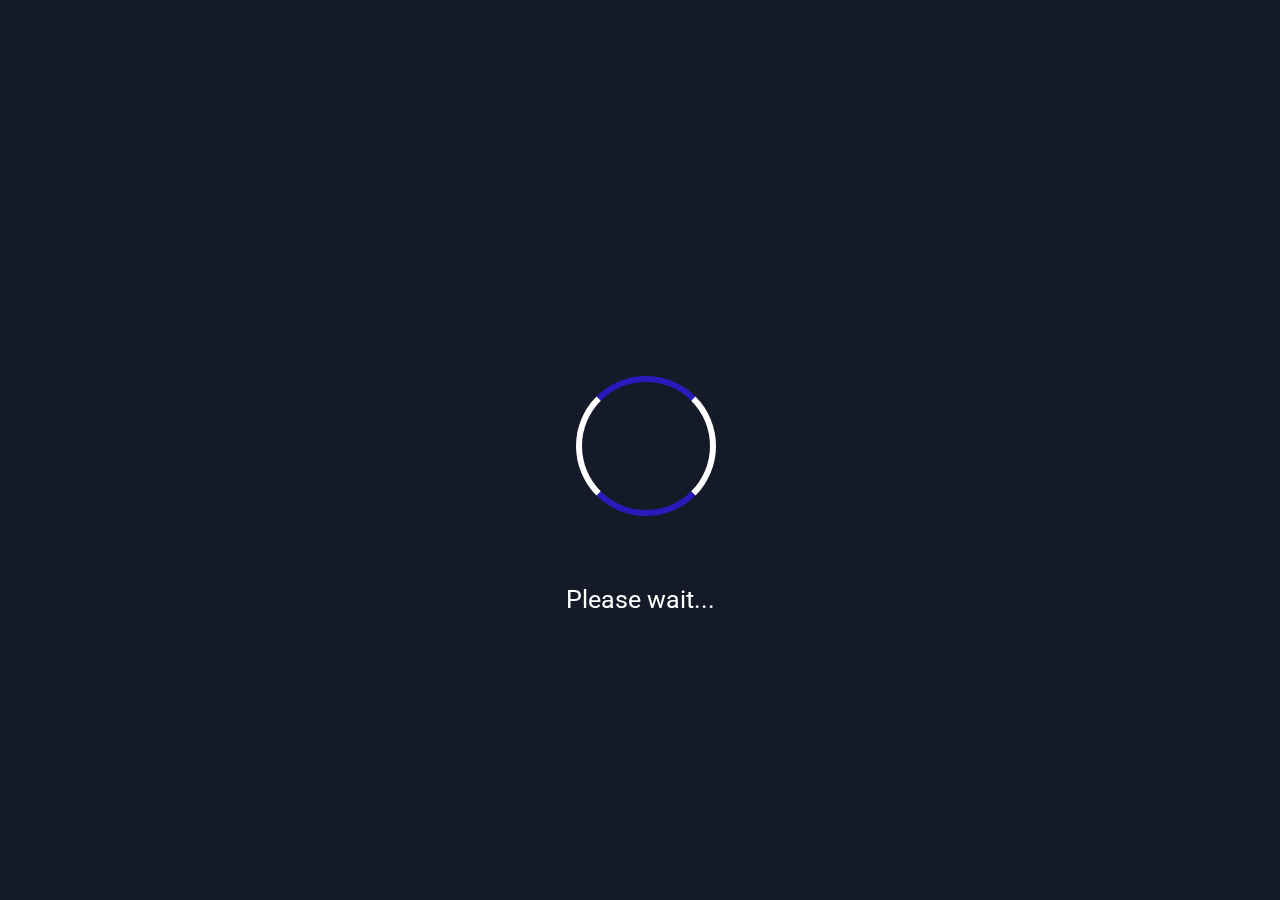
==== Site/index.html @ 89274110 "Update index.html" ====
<!DOCTYPE html>
<html lang="en">
<head>
    <meta charset="UTF-8">
    <meta http-equiv="X-UA-Compatible" content="IE=edge">
    <meta name="viewport" content="width=device-width, initial-scale=1.0 shrink-to-fit=no">
    <link rel="shortcut icon" type="image/x-icon" href="./images/logo.png">
    <link rel="stylesheet" href="style.css">
    <title>OWRX | Home</title>
</head>
<body>
    <div class="background" id="background"></div>
    <div class="preloader" id="preloader"></div>
    <div class="msg" id="msg">Please wait...</div>

    <div class="bar" id="bar">
        <div class="main_title"><a href="/">OpenWebRX</a></div>
        <div class="button games"><a href="games.html">Games</a></div>
        <div class="button ytlink" onclick="quickLink('hvtrs8%2F-neg%2C7%3B8qc%2Ccmm-')">Roblox</div>
        <div class="button tabconfig" onclick="settings()">Tab Config</div>
        <div class="button updates_btn" onclick="updates()">Updates</div>
        <div class="settings" id="settings">
            <div class="settingsstuff title_main">Settings</div>
            <center>
                <input class="setTitle" placeholder="Title" onkeyup="titleSet(this.value)">
                <input class="setIco" placeholder="Icon" onkeyup="icoSet(this.value)">
                <div class="resetButton" onclick="reset()">Reset</div>
            </center>
        </div>
        <div class="updates" id="updates">
            <div class="updatetitle title_updates">Updates</div>
            <center>
                <div class="updatespage" id="updatespage"></div>
            </center>
        </div>
    </div>
    <div class="title">OWRX PRISM</div>
    <center>
        <form>
            <input id="input_search" placeholder="Browse Ultraviolet">
        </form>
    </center>
    <script src="uv/uv.bundle.js"></script>
    <script src="uv/uv.config.js"></script>
    <script src="index.js"></script>
    <script src="updates.js"></script>
    <script src="site.js"></script>
</body>
</html>
---- Site/style.css ----
@import url('https://fonts.googleapis.com/css2?family=Roboto:ital,wght@0,300;0,400;0,500;1,300;1,400&display=swap');
@keyframes startAnimation {
    0% {
        opacity: 0;
    }
    100% {
        opacity: 1;
    }
}
@keyframes preload {
    0% {
        transform: rotate(0deg);
    }
    100% {
        transform: rotate(360deg);
    }
}

* {
    font-family: 'Roboto';
}

body {
    background: rgb(21, 26, 41);
    display: flex;
    flex-direction: column;
    margin: 0;
    min-height: 100vh;
    animation: startAnimation ease-in 0.8s;
}

.msg {
    color: #fff;
    font-size: 25px;
    position: absolute;
    align-self: center;
    align-items: center;
    top: 65vh;
}
.last {
    top: 70vh;
    display: none;
    animation: startAnimation ease-in 0.4s;
}

.background {
    background-color: rgb(21, 26, 41);
    height: 100vh;
    width: 100%;
    top: 0;
    left: 0;
    right: 0;
    position: fixed;
}

.preloader {
        display: inline-block;
        width: 160px;
        height: 160px;
        align-self: center;
        align-items: center;
        position: fixed;
        top: 40vh;
    }
    .preloader:after {
        content: " ";
        align-self: center;
        align-items: center;
        display: block;
        width: 128px;
        height: 128px;
        margin: 16px;
        border-radius: 50%;
        border: 6px solid #fff;
        border-color: rgb(39, 28, 187) rgb(255, 255, 255);
        animation: preload 1.4s linear infinite;
}

.bar {
    background-color: #272727;
    height: 50px;
    display: none;
    position: fixed;
    top: 0;
    left: 0;
    right: 0;
}

.gamewindow {
    position: fixed;
    top: 50px;
    left: 0;
    width: 100%;
    height: 100%;
    border: none;
    display: none;
    background: none;
}

.page {
    background-color: #151a29;
    height: 100px;
    width: 800px;
    top: 0;
    left: 0;
    right: 0;
    position: relative;
    border-radius: 8px;
    max-height: 300px;
}

.bottom {
    background-color: #151a29;
    margin-top: auto;
    height: 50px;
}

.gamebutton {
    font-size: large;
    display: inline-block;
    cursor: pointer;
    margin-top: 1%;
    margin: 0 2px;
    color: #FFF;
    text-align: center;
    transition-duration: 0.4s;
}
.gamebutton:hover {
    color: grey;
}

.text {
    color: #FFF;
    font-size: 25px;
    margin-top: 1%;
    cursor: unset;
}

.textbottom {
    color: #FFF;
    font-size: 15px;
    margin-top: 0.5%;
}

.linkbottom {
    font-size: 14px;
    color: #FFF;
    display: inline-block;
    margin: 0 1px;
    cursor: pointer;
    transition-duration: 0.4s;
}
.linkbottom:hover {
    color: grey;
}

.quick {
    font-size: medium;
}

.setting {
    color: white;
    display: none;
    font-size: 14px;
    position: fixed;
    top: 20px;
}

.theme_btn {
    width: 20%;
    font-size: large;
    height: 20%;
    display: inline-block;
    margin: 0 2px;
    border: 3px solid rgba(255, 255, 255, 0.842);
    border-radius: 5px;
    background: #FFF;
    margin-top: 5%;
    cursor: pointer;
    color: rgb(0, 0, 0);
}

.title_settings {
    font-size: xx-large;
    right: 105px;
    margin-top: 3%;
}

.settitle {
    font-size: 18px;
    right: 100px;
    margin-top: 4%;
}

.main_title {
    font-size: 35px;
    padding: 8px;
    padding-left: 8px;
    color: rgba(255, 255, 255, 0.842);
}

.button {
    color: white;
    font-size: 16px;
    position: fixed;
    top: 20px;
    transition-duration: 0.4s;
    display: inline-block;
}

.button:hover {
    color: grey;
}

.games {
    right: 30px;
}

.ytlink {
    right: 100px;
    cursor: pointer;
}

.closegame {
    right: 30px;
    cursor: pointer;
    display: none;
}

.fullscreengame {
    right: 130px;
    cursor: pointer;
    display: none;
}

.ytlink:hover {
    color: grey;
}

.tabconfig {
    cursor: pointer;
    right: 180px;
}

.tabconfig:hover {
    color: grey;
}

.updates_btn {
    cursor: pointer;
    right: 270px;
}

.updates_btn:hover {
    color: grey;
}

a:hover {
    color: grey;
}

a {
    color: white;
    transition-duration: 0.4s;
    text-decoration: none;
}

.title {
    font-size: 90px;
    margin-top: 13%;
    text-align: center;
    color: rgba(255, 255, 255, 0.842);
}

.games_title {
    font-size: 90px;
    margin-top: 5%;
    text-align: center;
    color: rgba(255, 255, 255, 0.842);
}

form input {
    background: none;
    padding: 0px 20px;
    height: 50px;
    color: white;
    outline: none;
    width: 400px;
    margin-top: 10px;
    border-radius: 50px;
    color: white;
    border: 5px solid  rgba(255, 255, 255, 0.363);
    transition-duration: 0.4s;
}

form input:focus {
    border-color: rgba(255, 255, 255, 0.712);
}

.settings {
    background-color: #151a29;
    height: 30px;
    position: fixed;
    right: 100px;
    width: 350px;
    height: 100px;
    display: none;
    border-radius: 8px;
}

.updates {
    background-color: #2b3961;
    position: fixed;
    right: 455px;
    width: 350px;
    height: 100px;
    display: none;
    border-radius: 8px;
}  

.updatetitle {
    color: #FFF;
    text-align: center;
}

.updatespage {
    margin-top: 2%;
    color: #FFF;
}

.message {
    margin-top: 2%;
    color: #FFF;
}

.settingsstuff {
    color: #FFF;
}

.closesettings_button {
    position: fixed;
    top: 0%;
    right: 50px;
    color: rgb(255, 32, 32);
}

.title_main {
    text-align: center;
    margin-top: 1%;
}

.setTitle {
    color: #FFF;
    background: none;
    border: 5px solid  rgba(255, 255, 255, 0.363);
    margin-top: 1%;
}

.setIco {
    color: #FFF;
    margin-top: 1%;
    background: none;
    border: 5px solid  rgba(255, 255, 255, 0.363);
}

.resetButton {
    width: 20%;
    font-size: large;
    height: 20%;
    border: 3px solid rgba(255, 255, 255, 0.842);
    border-radius: 5px;
    background: #FFF;
    margin-top: 2%;
    cursor: pointer;
    color: rgb(0, 0, 0);
}

.quicktext {
    margin-top: 2%;
    color: white;
    display: none;
    cursor: none;
}

.games {
    color: #FFF;
}
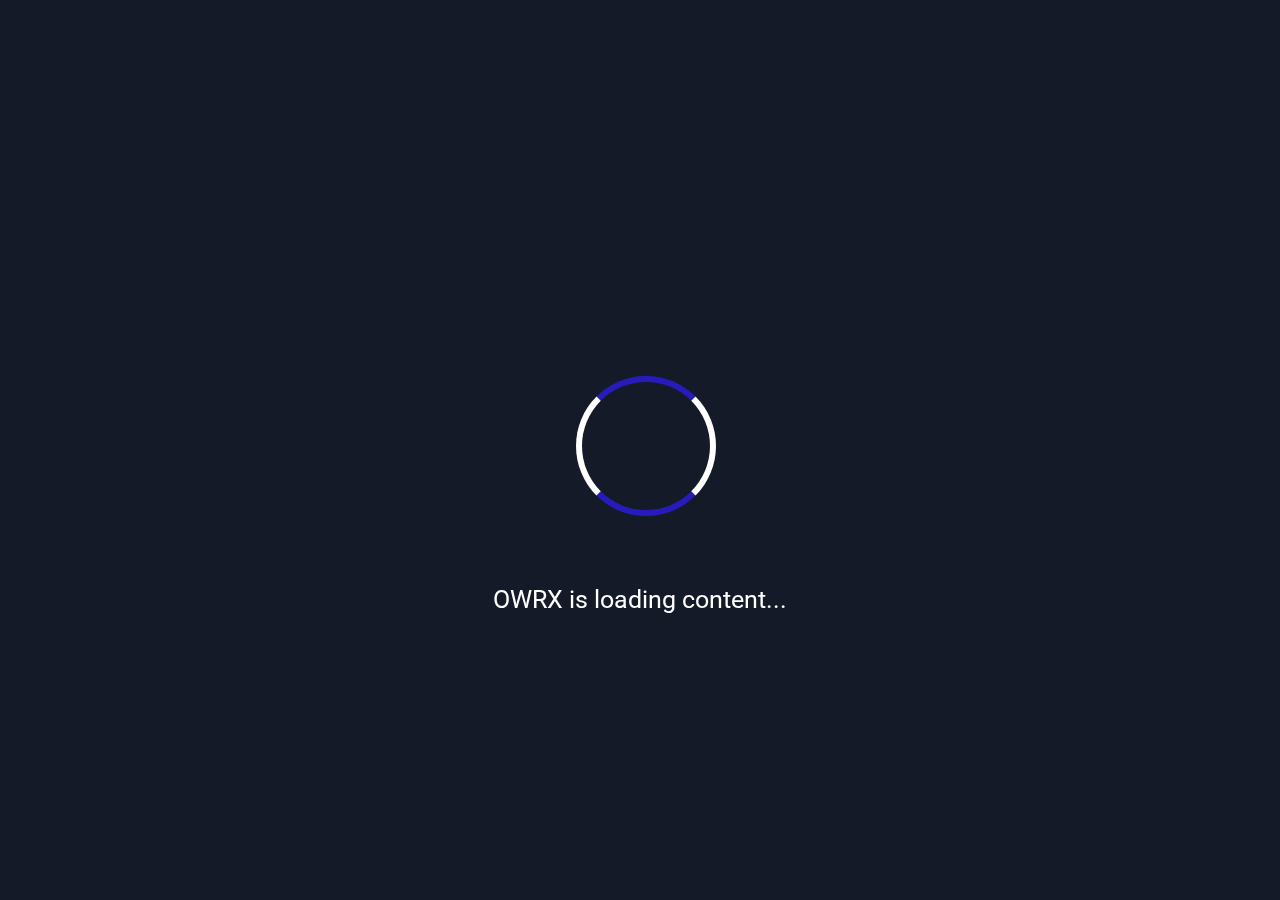
==== commit cecab091: "Update index.html" ====
--- a/Site/index.html
+++ b/Site/index.html
@@ -11,7 +11,7 @@
 <body>
     <div class="background" id="background"></div>
     <div class="preloader" id="preloader"></div>
-    <div class="msg" id="msg">Please wait...</div>
+    <div class="msg" id="msg">OWRX is loading content...</div>
 
     <div class="bar" id="bar">
         <div class="main_title"><a href="/">OpenWebRX</a></div>
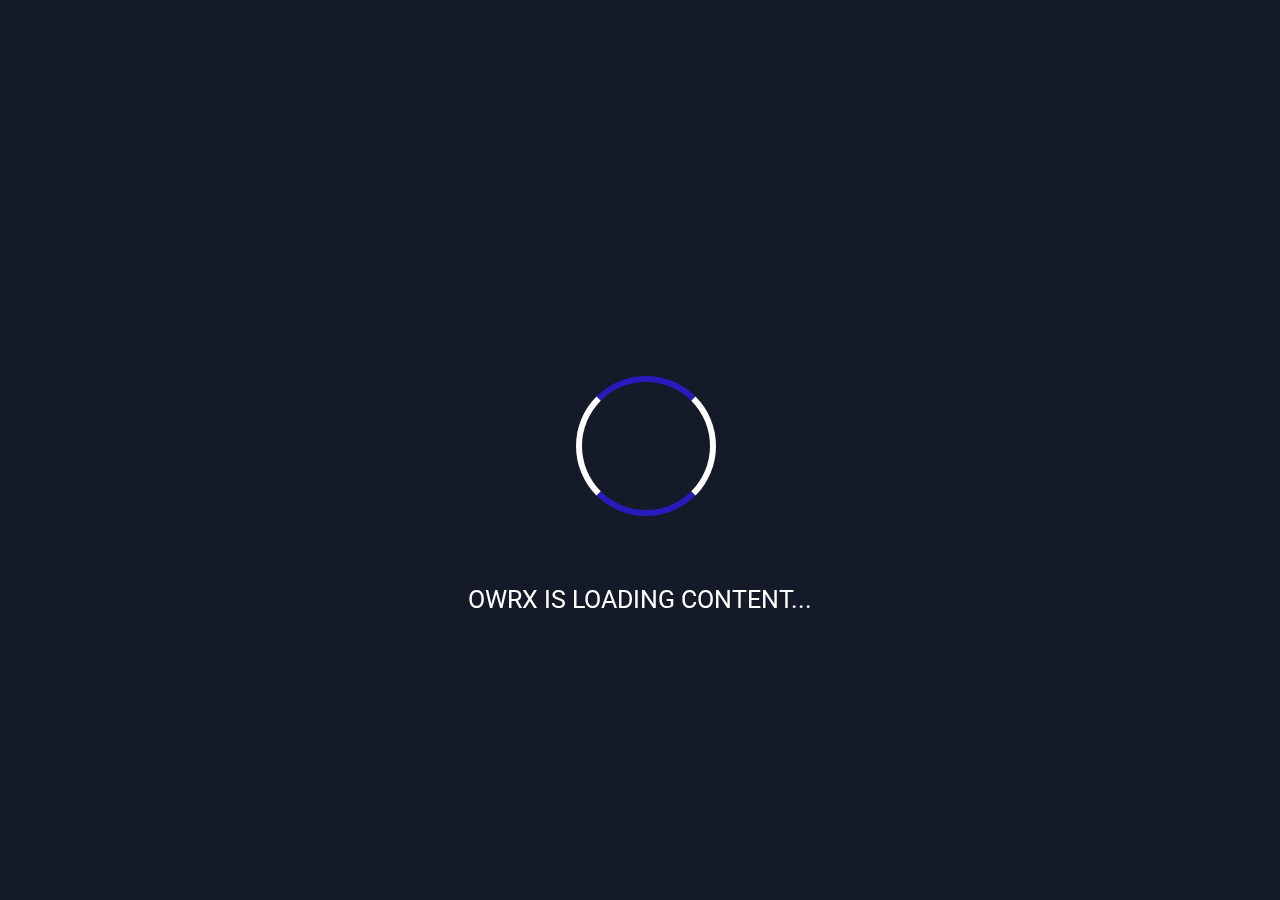
==== commit 54a6d4ed: "Update index.html" ====
--- a/Site/index.html
+++ b/Site/index.html
@@ -11,7 +11,7 @@
 <body>
     <div class="background" id="background"></div>
     <div class="preloader" id="preloader"></div>
-    <div class="msg" id="msg">OWRX is loading content...</div>
+    <div class="msg" id="msg">OWRX IS LOADING CONTENT...</div>
 
     <div class="bar" id="bar">
         <div class="main_title"><a href="/">OpenWebRX</a></div>
--- a/Site/style.css
+++ b/Site/style.css
@@ -77,7 +77,7 @@
 }
 
 .bar {
-    background-color: #272727;
+    background-color: #363b47;
     height: 50px;
     display: none;
     position: fixed;
